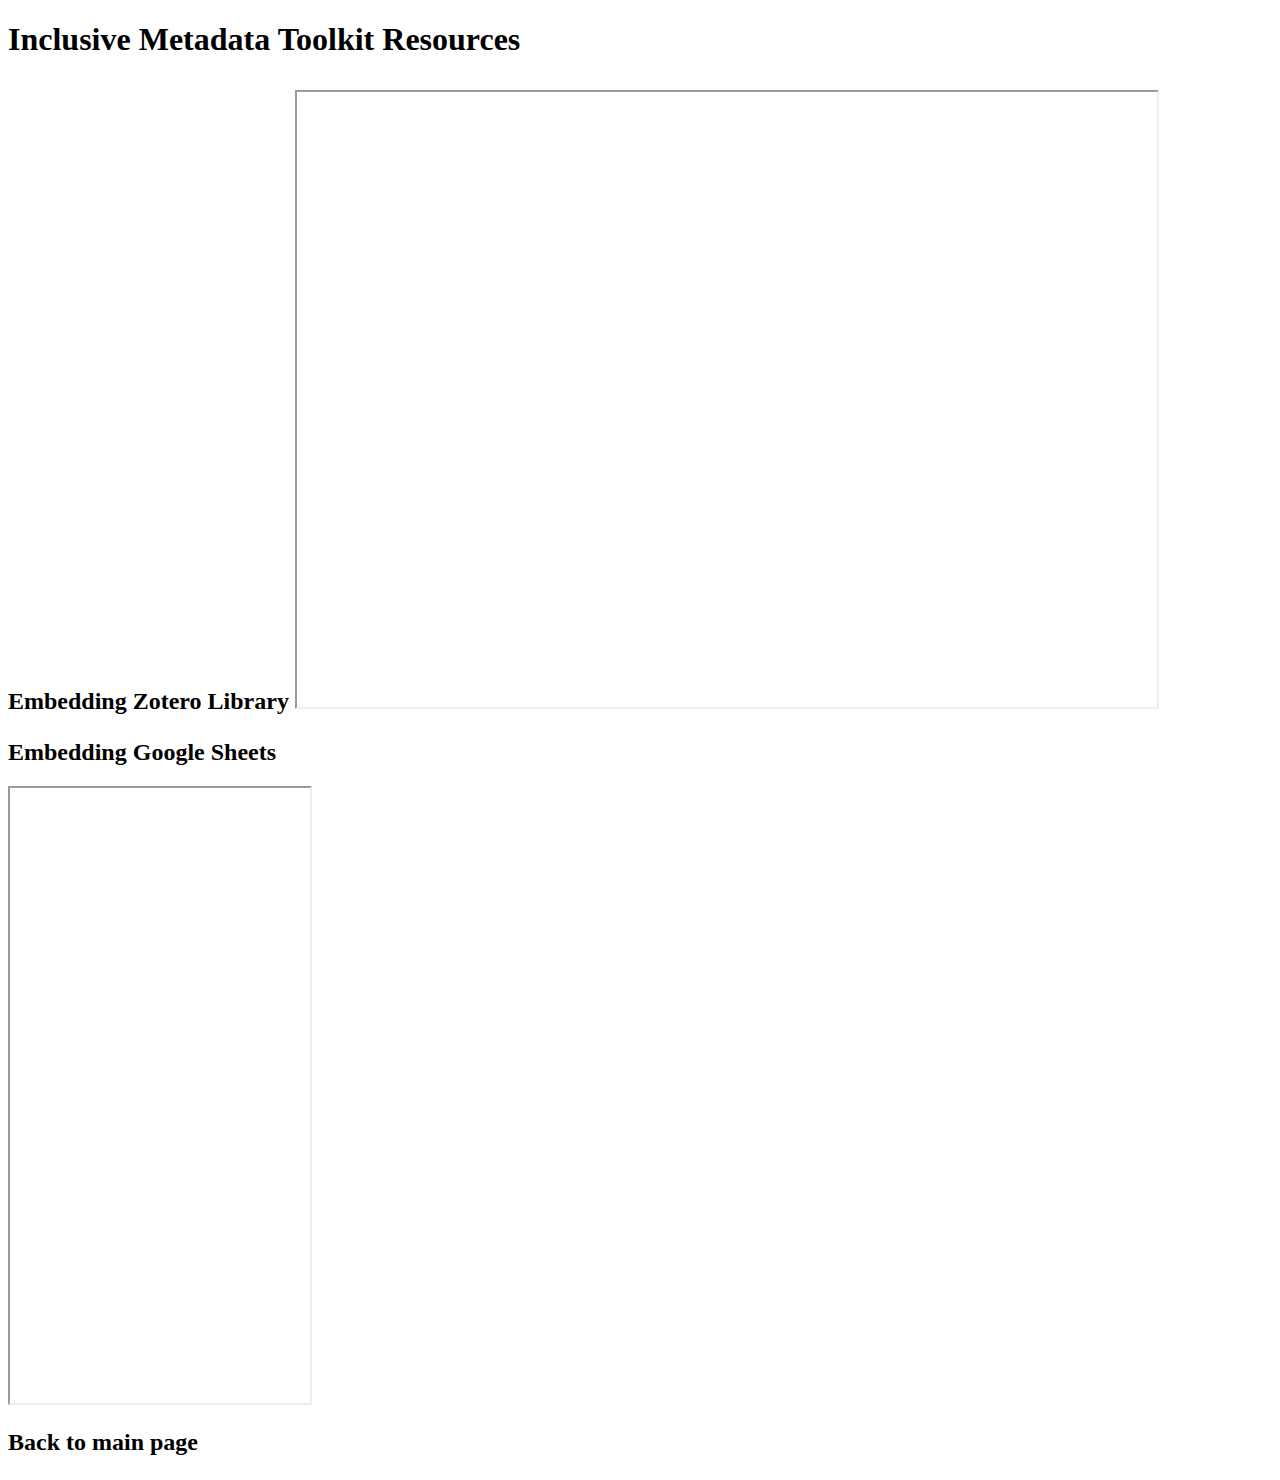
==== resources.html @ 5b46ec2b "Update resources.html" ====
<!DOCTYPE html>
<html lang="en">
<head>
    <meta charset="UTF-8">
    <meta http-equiv="X-UA-Compatible" content="IE=edge">
    <meta name="viewport" content="width=device-width, initial-scale-1.0">
    <link rel="stylesheet" href=style.css">
    <title>Resources</title>
</head>
<body>
  <div class="container">
  <h1>Inclusive Metadata Toolkit Resources</1>
  <p>
      <h2>Embedding Zotero Library</2> 
 <iframe width="860" height="615" src="https://bibbase.org/show?bib=https%3A%2F%2Fbibbase.org%2Fzotero-group%2Fracheljane%2F5074603"></iframe>
      </p>
  <p><h2>Embedding Google Sheets</h2>
<iframe idth="860" height="615" src="https://docs.google.com/spreadsheets/d/e/2PACX-1vTbPqvXwkZKNvGjy-Hs-GJITuLWXhyxFsZNMwXcOmWf9LYZ5b9JLeyUCFk9fmYZqxG8xAiIF0JueQQM/pubhtml?gid=0&amp;single=true&amp;widget=true&amp;headers=false"></iframe>
  </p>
      <p
  <a href="./index.html"><h2>Back to main page</2><a/>
       </p>
  </div>
</body>
</html>
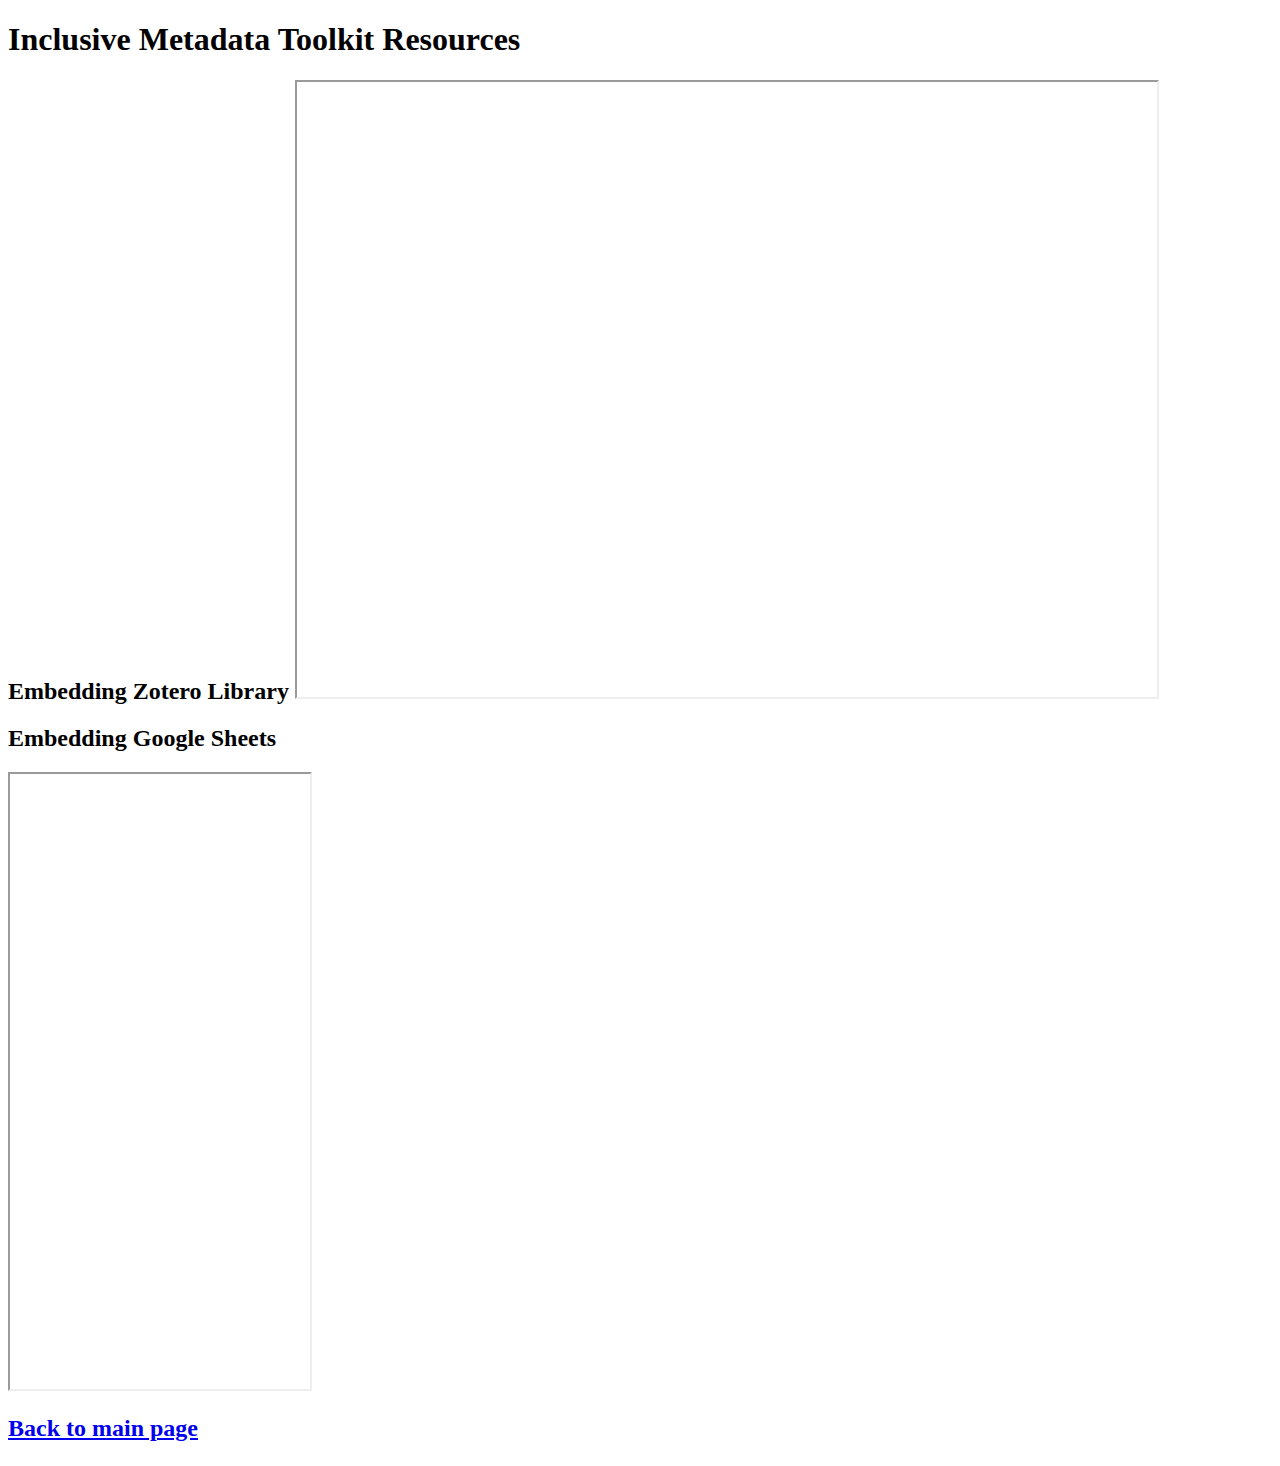
==== commit e6145ebf: "Update resources.html" ====
--- a/resources.html
+++ b/resources.html
@@ -10,15 +10,13 @@
 <body>
   <div class="container">
   <h1>Inclusive Metadata Toolkit Resources</1>
-  <p>
       <h2>Embedding Zotero Library</2> 
  <iframe width="860" height="615" src="https://bibbase.org/show?bib=https%3A%2F%2Fbibbase.org%2Fzotero-group%2Fracheljane%2F5074603"></iframe>
-      </p>
-  <p><h2>Embedding Google Sheets</h2>
+    
+<h2>Embedding Google Sheets</h2>
 <iframe idth="860" height="615" src="https://docs.google.com/spreadsheets/d/e/2PACX-1vTbPqvXwkZKNvGjy-Hs-GJITuLWXhyxFsZNMwXcOmWf9LYZ5b9JLeyUCFk9fmYZqxG8xAiIF0JueQQM/pubhtml?gid=0&amp;single=true&amp;widget=true&amp;headers=false"></iframe>
-  </p>
-      <p
-  <a href="./index.html"><h2>Back to main page</2><a/>
+  
+  <a href="./index.html"><h2>Back to main page</2></a>
        </p>
   </div>
 </body>
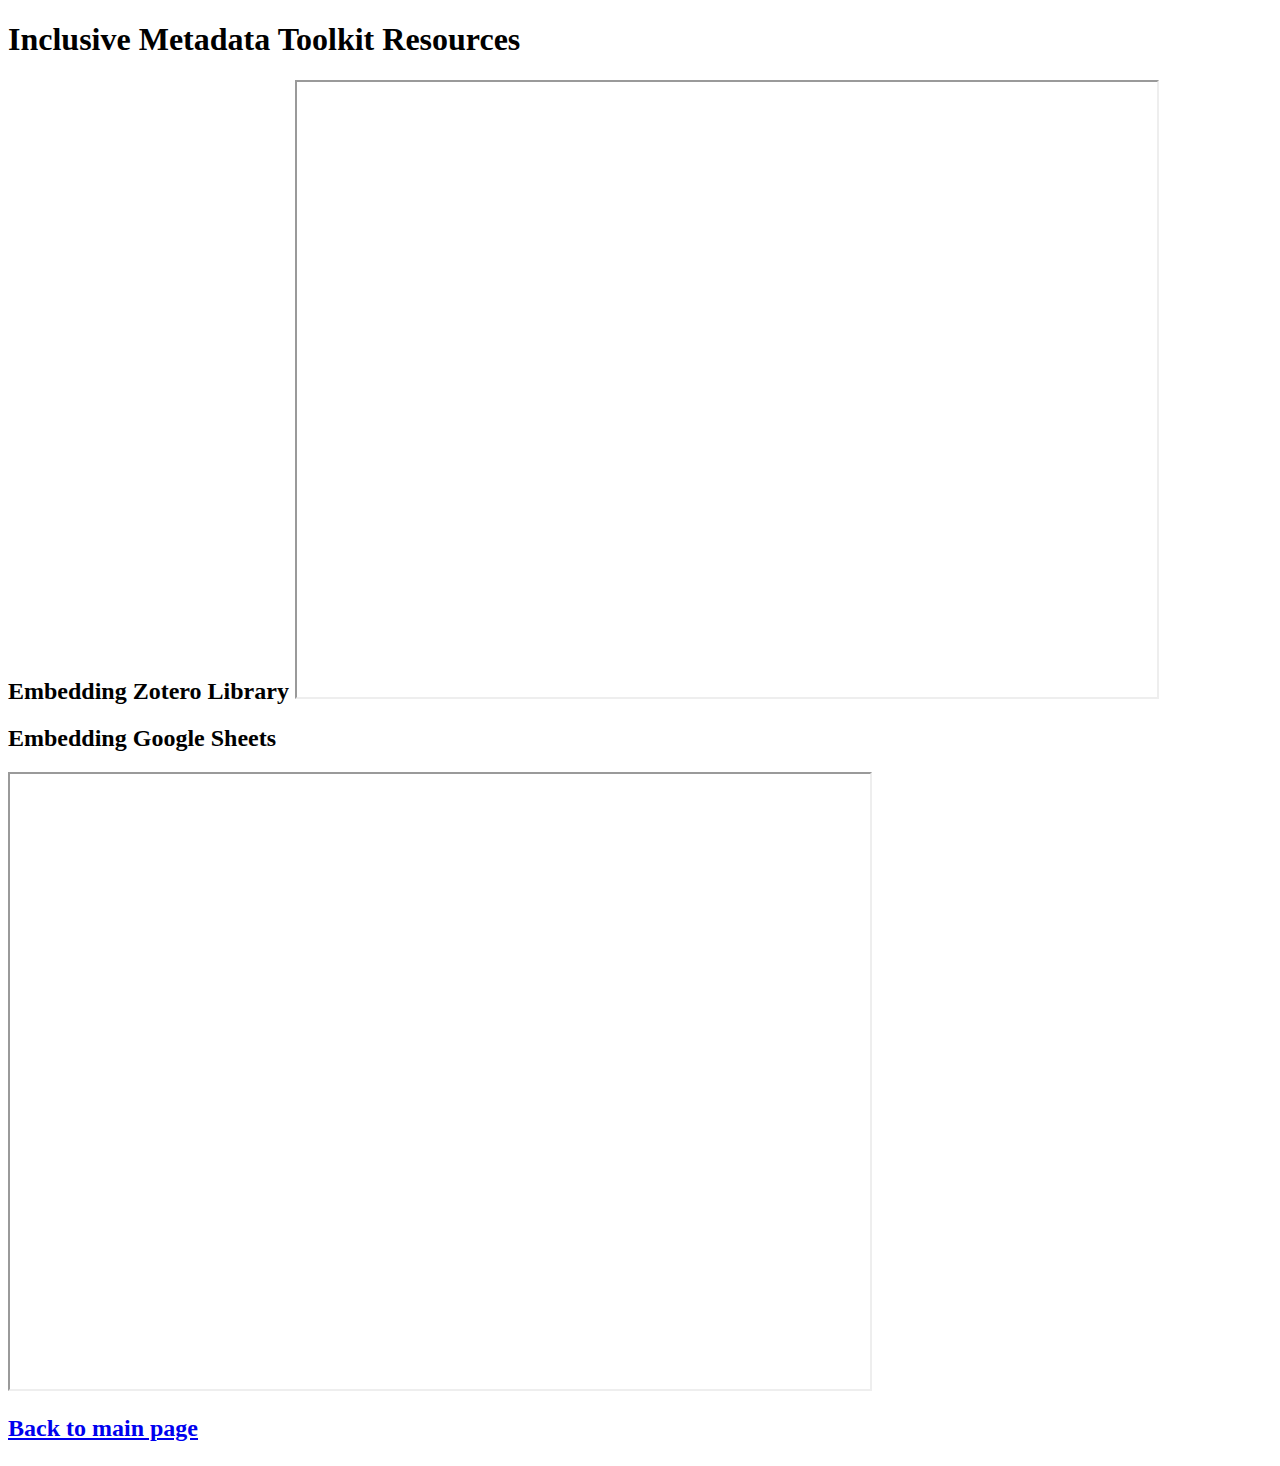
==== commit f5aef04b: "Update resources.html" ====
--- a/resources.html
+++ b/resources.html
@@ -11,11 +11,11 @@
   <div class="container">
   <h1>Inclusive Metadata Toolkit Resources</1>
       <h2>Embedding Zotero Library</2> 
- <iframe width="860" height="615" src="https://bibbase.org/show?bib=https%3A%2F%2Fbibbase.org%2Fzotero-group%2Fracheljane%2F5074603"></iframe>
+ <iframe width="860" height="615" src="https://bibbase.org/show?bib=https%3A%2F%2Fbibbase.org%2Fzotero-group%2Fracheljane%2F5074603"></iframe></2> 
     
 <h2>Embedding Google Sheets</h2>
-<iframe idth="860" height="615" src="https://docs.google.com/spreadsheets/d/e/2PACX-1vTbPqvXwkZKNvGjy-Hs-GJITuLWXhyxFsZNMwXcOmWf9LYZ5b9JLeyUCFk9fmYZqxG8xAiIF0JueQQM/pubhtml?gid=0&amp;single=true&amp;widget=true&amp;headers=false"></iframe>
-  
+<iframe width="860" height="615" src="https://docs.google.com/spreadsheets/d/e/2PACX-1vTbPqvXwkZKNvGjy-Hs-GJITuLWXhyxFsZNMwXcOmWf9LYZ5b9JLeyUCFk9fmYZqxG8xAiIF0JueQQM/pubhtml?gid=0&amp;single=true&amp;widget=true&amp;headers=false"></iframe>
+  </h2>
   <a href="./index.html"><h2>Back to main page</2></a>
        </p>
   </div>
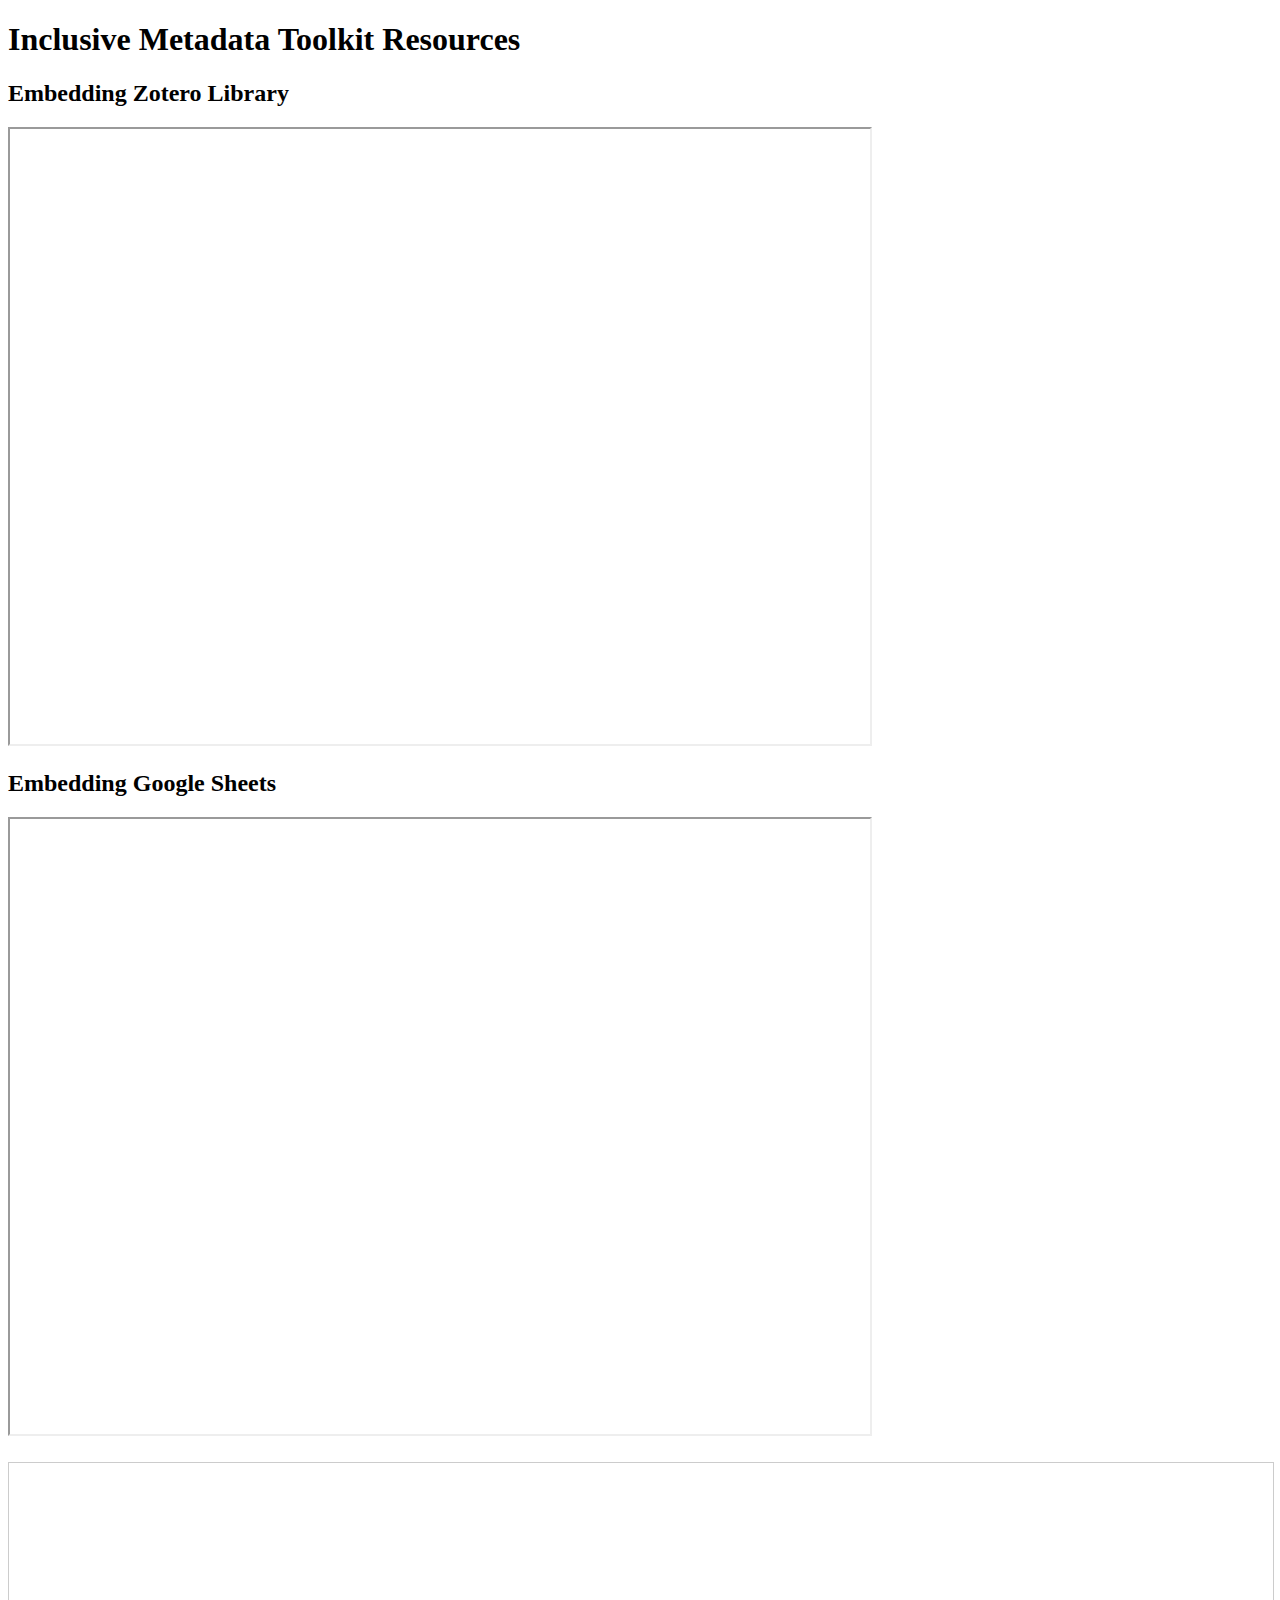
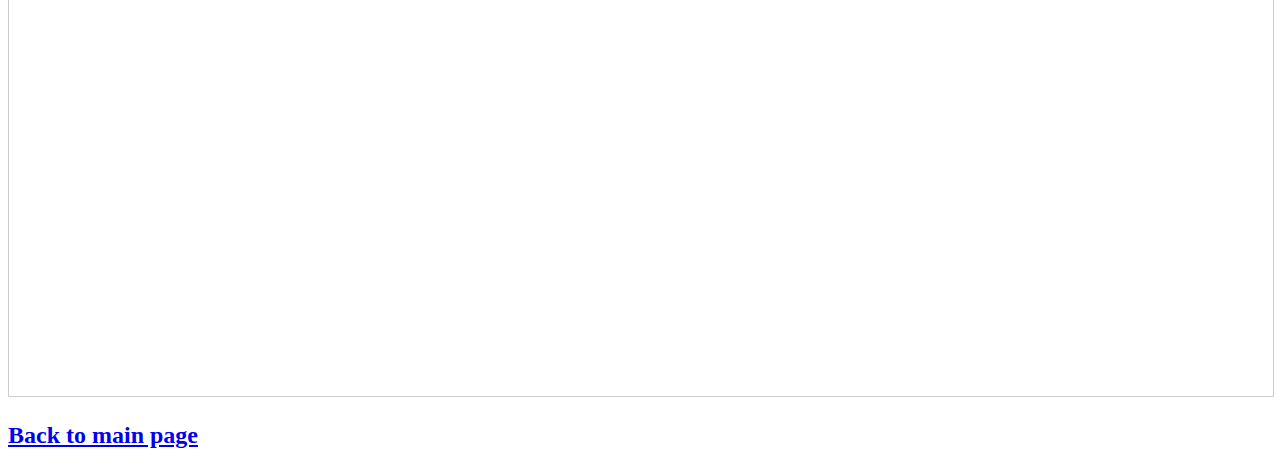
==== commit 8ac56c73: "Update resources.html" ====
--- a/resources.html
+++ b/resources.html
@@ -8,15 +8,17 @@
     <title>Resources</title>
 </head>
 <body>
-  <div class="container">
+  <div class="container"><center></center>
   <h1>Inclusive Metadata Toolkit Resources</1>
       <h2>Embedding Zotero Library</2> 
- <iframe width="860" height="615" src="https://bibbase.org/show?bib=https%3A%2F%2Fbibbase.org%2Fzotero-group%2Fracheljane%2F5074603"></iframe></2> 
+<h2></h2> <iframe width="860" height="615" src="https://bibbase.org/show?bib=https%3A%2F%2Fbibbase.org%2Fzotero-group%2Fracheljane%2F5074603"></iframe></2> 
     
 <h2>Embedding Google Sheets</h2>
-<iframe width="860" height="615" src="https://docs.google.com/spreadsheets/d/e/2PACX-1vTbPqvXwkZKNvGjy-Hs-GJITuLWXhyxFsZNMwXcOmWf9LYZ5b9JLeyUCFk9fmYZqxG8xAiIF0JueQQM/pubhtml?gid=0&amp;single=true&amp;widget=true&amp;headers=false"></iframe>
-  </h2>
-  <a href="./index.html"><h2>Back to main page</2></a>
+<h2><iframe width="860" height="615" src="https://docs.google.com/spreadsheets/d/e/2PACX-1vTbPqvXwkZKNvGjy-Hs-GJITuLWXhyxFsZNMwXcOmWf9LYZ5b9JLeyUCFk9fmYZqxG8xAiIF0JueQQM/pubhtml?gid=0&amp;single=true&amp;widget=true&amp;headers=false"></iframe>
+</h2>
+<h2><iframe class="airtable-embed" src="https://airtable.com/embed/shrlKBS7YH4pR0D72?backgroundColor=orange" frameborder="0" onmousewheel="" width="100%" height="533" style="background: transparent; border: 1px solid #ccc;"></iframe></h2>    
+</center>
+      <a href="./index.html"><h2>Back to main page</2></a>
        </p>
   </div>
 </body>
